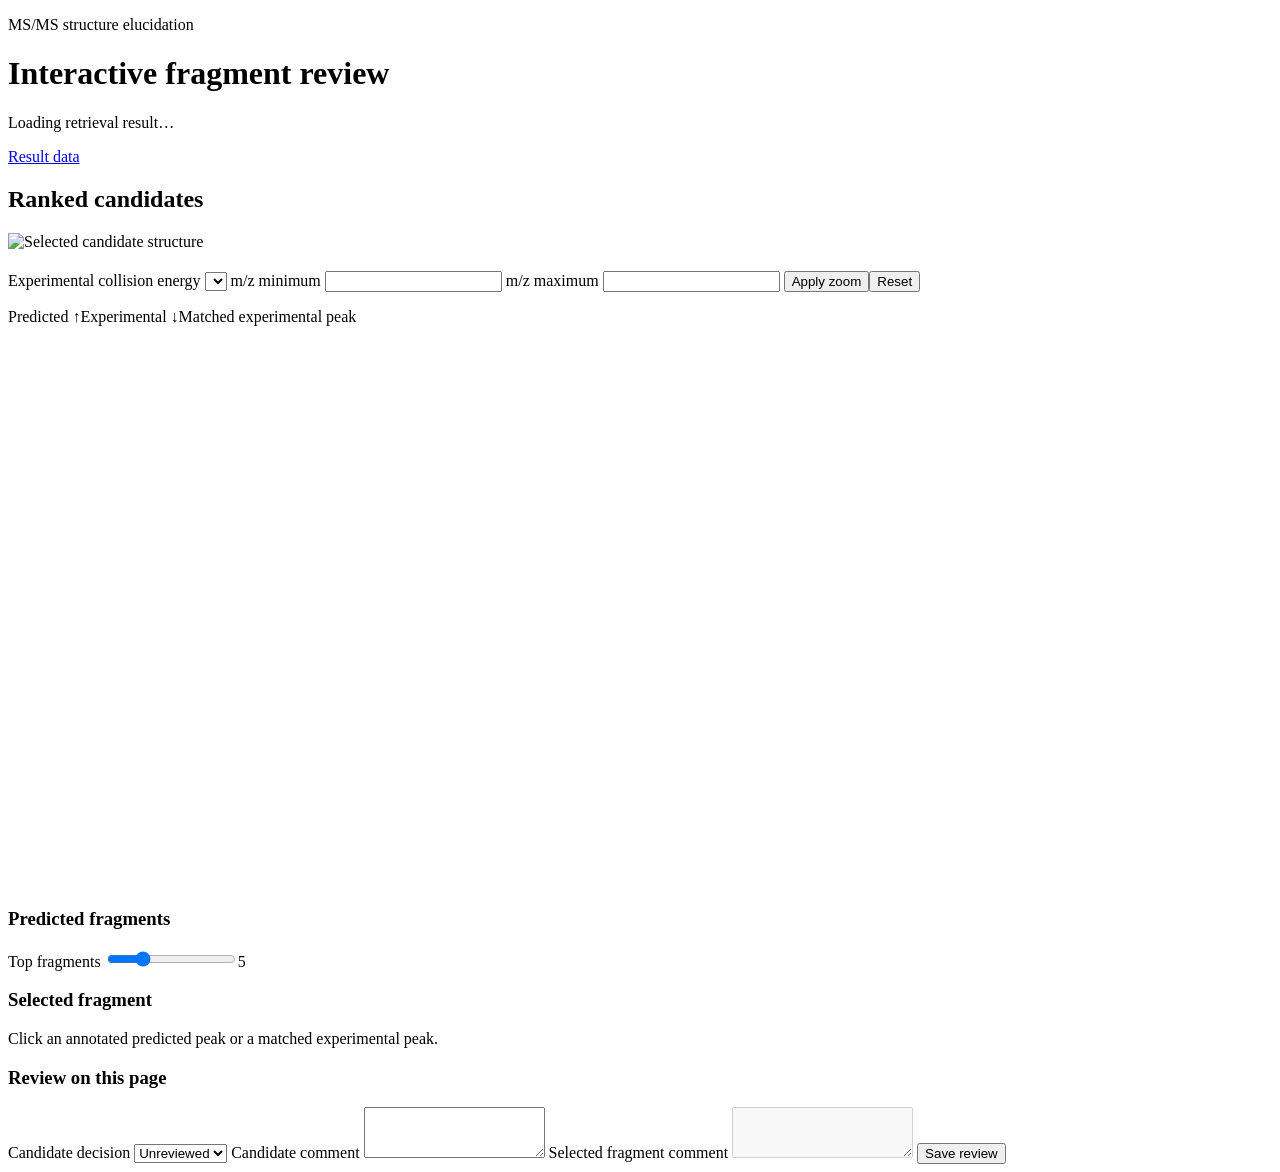
==== src/msms_structure_elucidation/visualize_assets/index.html @ c93ccbab "Implement portable MS/MS elucidation workflow and viewer" ====
<!doctype html>
<!-- Copyright (c) 2026 Coley Group. -->
<html lang="en">
<head>
  <meta charset="utf-8">
  <meta name="viewport" content="width=device-width, initial-scale=1">
  <title>MS/MS fragment review</title>
  <link rel="stylesheet" href="/assets/viewer.css">
</head>
<body>
  <header>
    <div><p class="eyebrow">MS/MS structure elucidation</p><h1>Interactive fragment review</h1>
      <p id="summary">Loading retrieval result…</p></div>
    <div class="header-actions"><span id="source-warning"></span><a href="/api/state" target="_blank" rel="noopener">Result data</a></div>
  </header>
  <main>
    <aside><h2>Ranked candidates</h2><div id="candidate-list"></div></aside>
    <section id="detail">
      <div id="error" role="alert"></div>
      <div class="panel candidate-top"><img id="structure" alt="Selected candidate structure"><div>
        <h2 id="candidate-title"></h2><p id="candidate-meta"></p><code id="smiles"></code>
        <div class="metrics" id="metrics"></div>
      </div></div>
      <div class="panel">
        <div class="controls"><label>Experimental collision energy <select id="energy"></select></label>
          <label>m/z minimum <input id="mz-min" type="number" min="0" step="any"></label>
          <label>m/z maximum <input id="mz-max" type="number" min="0" step="any"></label>
          <button id="zoom-apply" type="button">Apply zoom</button><button id="zoom-reset" type="button">Reset</button></div>
        <p class="legend"><span class="pred-key">Predicted ↑</span><span class="exp-key">Experimental ↓</span><span class="match-key">Matched experimental peak</span></p>
        <svg id="mirror" viewBox="0 0 1000 430" role="img" aria-label="Interactive mirror mass spectrum"></svg>
        <p class="hint" id="energy-note"></p>
      </div>
      <div class="panel">
        <div class="controls"><h3>Predicted fragments</h3><label>Top fragments <input id="top-fragments" type="range" min="0" max="20" value="5"></label><span id="top-count">5</span></div>
        <div id="fragment-strip" class="fragment-strip"></div>
        <p class="hint" id="annotation-note"></p>
      </div>
      <div class="panel review-layout">
        <div><h3>Selected fragment</h3><div id="fragment-detail" class="fragment-detail">Click an annotated predicted peak or a matched experimental peak.</div></div>
        <div><h3>Review on this page</h3>
          <label>Candidate decision <select id="decision"><option value="unreviewed">Unreviewed</option><option value="keep">Keep</option><option value="uncertain">Uncertain</option><option value="reject">Reject</option></select></label>
          <label>Candidate comment <textarea id="candidate-comment" maxlength="2000" rows="3"></textarea></label>
          <label>Selected fragment comment <textarea id="fragment-comment" maxlength="2000" rows="3" disabled></textarea></label>
          <button id="save-review" type="button">Save review</button><span id="save-status" role="status"></span>
        </div>
      </div>
    </section>
  </main>
  <script src="/assets/viewer.js" defer></script>
</body>
</html>
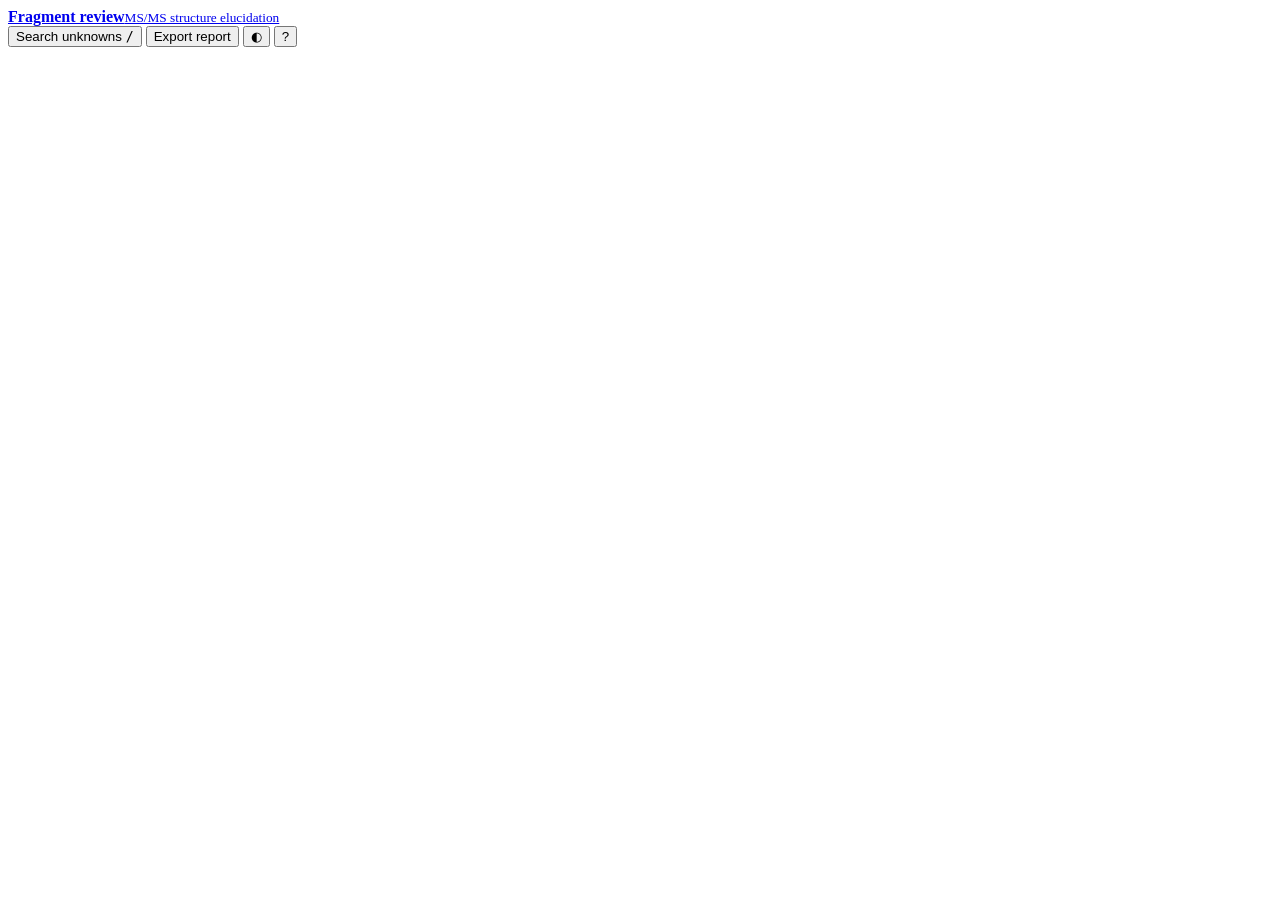
==== commit 7ad0224d: "Rebuild review viewer; add PubChem formula fallback and model provenance Viewer (msms-visualize) - S" ====
--- a/src/msms_structure_elucidation/visualize_assets/index.html
+++ b/src/msms_structure_elucidation/visualize_assets/index.html
@@ -4,48 +4,147 @@
 <head>
   <meta charset="utf-8">
   <meta name="viewport" content="width=device-width, initial-scale=1">
-  <title>MS/MS fragment review</title>
+  <title>Interactive fragment review · MS/MS structure elucidation</title>
+  <script>try { const t = localStorage.getItem('msms-theme'); if (t) document.documentElement.dataset.theme = t; } catch (e) {}</script>
   <link rel="stylesheet" href="/assets/viewer.css">
+  <link rel="icon" href="data:image/svg+xml,%3Csvg xmlns='http://www.w3.org/2000/svg' viewBox='0 0 16 16'%3E%3Crect width='16' height='7' rx='2' fill='%232a78d6'/%3E%3Crect y='9' width='16' height='7' rx='2' fill='%23eb6834'/%3E%3C/svg%3E">
 </head>
 <body>
-  <header>
-    <div><p class="eyebrow">MS/MS structure elucidation</p><h1>Interactive fragment review</h1>
-      <p id="summary">Loading retrieval result…</p></div>
-    <div class="header-actions"><span id="source-warning"></span><a href="/api/state" target="_blank" rel="noopener">Result data</a></div>
+  <header class="topbar">
+    <a class="brand" href="#overview" aria-label="Overview">
+      <span class="mark" aria-hidden="true"></span>
+      <span><strong>Fragment review</strong><small id="dataset">MS/MS structure elucidation</small></span>
+    </a>
+    <div class="top-actions">
+      <button id="open-search" class="ghost" type="button" title="Search unknowns">Search unknowns <kbd>/</kbd></button>
+      <button id="export" class="ghost" type="button" title="Write one self-contained read-only HTML report">Export report</button>
+      <button id="theme" class="ghost icon" type="button" aria-label="Toggle light or dark theme" title="Theme">◐</button>
+      <button id="help" class="ghost icon" type="button" aria-label="Keyboard shortcuts" title="Keyboard shortcuts">?</button>
+    </div>
   </header>
-  <main>
-    <aside><h2>Ranked candidates</h2><div id="candidate-list"></div></aside>
-    <section id="detail">
-      <div id="error" role="alert"></div>
-      <div class="panel candidate-top"><img id="structure" alt="Selected candidate structure"><div>
-        <h2 id="candidate-title"></h2><p id="candidate-meta"></p><code id="smiles"></code>
-        <div class="metrics" id="metrics"></div>
-      </div></div>
-      <div class="panel">
-        <div class="controls"><label>Experimental collision energy <select id="energy"></select></label>
-          <label>m/z minimum <input id="mz-min" type="number" min="0" step="any"></label>
-          <label>m/z maximum <input id="mz-max" type="number" min="0" step="any"></label>
-          <button id="zoom-apply" type="button">Apply zoom</button><button id="zoom-reset" type="button">Reset</button></div>
-        <p class="legend"><span class="pred-key">Predicted ↑</span><span class="exp-key">Experimental ↓</span><span class="match-key">Matched experimental peak</span></p>
-        <svg id="mirror" viewBox="0 0 1000 430" role="img" aria-label="Interactive mirror mass spectrum"></svg>
-        <p class="hint" id="energy-note"></p>
+  <div id="error" class="banner error" role="alert" hidden></div>
+
+  <main id="overview" hidden>
+    <p class="notice" id="demo-note" hidden><b>Demo only:</b> the review controls (Keep, Uncertain, Reject, candidate comments and fragment notes) work here so you can try them, but reviews are saved only in this browser. They are not shared with anyone and are not added to the analysis.</p>
+    <section class="kpis" id="kpis" aria-label="Summary"></section>
+    <section class="ov-grid">
+      <div class="card">
+        <div class="card-head"><h2>Top-candidate similarity</h2><span class="sub">rank-1 entropy similarity per unknown</span></div>
+        <div id="hist" class="chart"></div>
       </div>
-      <div class="panel">
-        <div class="controls"><h3>Predicted fragments</h3><label>Top fragments <input id="top-fragments" type="range" min="0" max="20" value="5"></label><span id="top-count">5</span></div>
-        <div id="fragment-strip" class="fragment-strip"></div>
-        <p class="hint" id="annotation-note"></p>
+      <div class="card">
+        <div class="card-head"><h2>Outcome</h2><span class="sub">where the ranked candidates came from</span></div>
+        <div id="outcomes"></div>
+        <div class="card-head spaced"><h2>Review progress</h2><span class="sub" id="review-sub"></span></div>
+        <div id="review-bar"></div>
       </div>
-      <div class="panel review-layout">
-        <div><h3>Selected fragment</h3><div id="fragment-detail" class="fragment-detail">Click an annotated predicted peak or a matched experimental peak.</div></div>
-        <div><h3>Review on this page</h3>
-          <label>Candidate decision <select id="decision"><option value="unreviewed">Unreviewed</option><option value="keep">Keep</option><option value="uncertain">Uncertain</option><option value="reject">Reject</option></select></label>
-          <label>Candidate comment <textarea id="candidate-comment" maxlength="2000" rows="3"></textarea></label>
-          <label>Selected fragment comment <textarea id="fragment-comment" maxlength="2000" rows="3" disabled></textarea></label>
-          <button id="save-review" type="button">Save review</button><span id="save-status" role="status"></span>
+    </section>
+    <section class="card">
+      <div class="table-head">
+        <h2>Unknowns</h2>
+        <div class="filters">
+          <input id="f-q" type="search" placeholder="Name, formula, m/z or SMILES" aria-label="Filter unknowns">
+          <select id="f-outcome" aria-label="Outcome filter">
+            <option value="">All outcomes</option><option value="atlas">ICEBERG Atlas</option><option value="model">Model prediction</option>
+            <option value="none">No candidates</option>
+          </select>
+          <select id="f-review" aria-label="Review filter">
+            <option value="">Any review state</option><option value="todo">Not reviewed</option><option value="keep">Kept</option>
+            <option value="uncertain">Uncertain</option><option value="reject">Rejected</option>
+          </select>
+          <label class="range">Similarity ≥ <input id="f-sim" type="range" min="0" max="0.9" step="0.05" value="0"><output id="f-sim-v">0.00</output></label>
         </div>
+        <span class="count" id="ov-count"></span>
+      </div>
+      <div class="table-wrap">
+        <table id="ov-table">
+          <thead><tr>
+            <th data-k="label">Unknown</th><th data-k="parentmass" class="num">m/z</th><th data-k="rt_min" class="num">RT (min)</th>
+            <th data-k="formula">Formula</th><th data-k="outcome">Outcome</th><th>Rank-1 structure</th>
+            <th data-k="top_similarity" class="num">Similarity</th><th data-k="top_explained" class="num">Explained</th><th data-k="verdict">Review</th>
+          </tr></thead>
+          <tbody></tbody>
+        </table>
       </div>
     </section>
   </main>
+
+  <main id="workspace" hidden>
+    <div class="ws-bar">
+      <a class="back" href="#overview">← Overview</a>
+      <div class="ws-title"><h1 id="ws-name"></h1><div id="ws-meta" class="meta"></div></div>
+      <div class="ws-nav">
+        <button id="prev" type="button" class="ghost" title="Previous unknown (k)">‹ <kbd>k</kbd></button>
+        <span id="ws-pos" class="pos"></span>
+        <button id="next" type="button" class="ghost" title="Next unknown (j)"><kbd>j</kbd> ›</button>
+      </div>
+    </div>
+    <div class="ws-grid" id="ws-grid">
+      <aside class="rail" aria-label="Ranked candidates">
+        <div class="rail-head"><h2>Candidates</h2><span id="rail-count" class="sub"></span></div>
+        <ol id="cands"></ol>
+      </aside>
+      <section class="center">
+        <div class="card plot-card">
+          <div class="plot-head">
+            <div class="legend" id="legend"></div>
+            <div class="plot-tools">
+              <label class="inline">Energy <select id="energy"></select></label>
+              <button id="compare" type="button" class="ghost" aria-pressed="false" title="Compare with another candidate (c)">Compare <kbd>c</kbd></button>
+              <select id="compare-with" aria-label="Candidate to compare" hidden></select>
+              <button id="reset-zoom" type="button" class="ghost" title="Reset zoom (double-click plot)">Reset zoom</button>
+            </div>
+          </div>
+          <div id="plots"></div>
+          <p class="hint">Drag across the plot to zoom · double-click to reset · click a peak to inspect its fragment · <kbd>←</kbd><kbd>→</kbd> step through annotated peaks</p>
+        </div>
+        <div class="card" id="evidence"></div>
+      </section>
+      <aside class="inspector card" aria-label="Inspector">
+        <div class="struct" id="struct"></div>
+        <div id="cand-summary" class="cand-summary"></div>
+        <div id="peak-info" class="peak-info"></div>
+        <label class="field">Fragment note
+          <textarea id="frag-note" rows="3" maxlength="2000" disabled placeholder="Select an annotated peak to comment on its fragment"></textarea></label>
+        <div class="card-head spaced"><h3>Strongest predicted fragments</h3></div>
+        <div id="frag-list" class="frag-list"></div>
+      </aside>
+    </div>
+    <div class="ws-empty card" id="ws-empty" hidden></div>
+    <div class="verdict" id="verdict">
+      <span class="chip demo" id="demo-chip" hidden title="Reviews here are a demo: they stay in this browser and are not shared or added to the analysis.">Demo only</span>
+      <span class="vlabel">Verdict for <b id="v-rank"></b></span>
+      <div class="seg" id="decision" role="group" aria-label="Candidate decision">
+        <button type="button" data-d="keep"><span class="ico keep" aria-hidden="true">✓</span>Keep <kbd>1</kbd></button>
+        <button type="button" data-d="uncertain"><span class="ico uncertain" aria-hidden="true">?</span>Uncertain <kbd>2</kbd></button>
+        <button type="button" data-d="reject"><span class="ico reject" aria-hidden="true">✕</span>Reject <kbd>3</kbd></button>
+        <button type="button" data-d="unreviewed">Clear <kbd>0</kbd></button>
+      </div>
+      <input id="cand-comment" type="text" maxlength="2000" placeholder="Comment on this candidate…" aria-label="Candidate comment">
+      <span id="save-state" class="save-state" role="status"></span>
+    </div>
+  </main>
+
+  <dialog id="palette" aria-label="Search unknowns">
+    <input id="pal-q" type="search" placeholder="Jump to an unknown: name, formula, m/z, SMILES" aria-label="Search unknowns">
+    <ol id="pal-list"></ol>
+  </dialog>
+  <dialog id="shortcuts" aria-label="Keyboard shortcuts">
+    <h2>Keyboard shortcuts</h2>
+    <dl>
+      <dt><kbd>/</kbd></dt><dd>Search unknowns</dd>
+      <dt><kbd>j</kbd> <kbd>k</kbd></dt><dd>Next / previous unknown (in the overview's filter and sort order)</dd>
+      <dt><kbd>↑</kbd> <kbd>↓</kbd></dt><dd>Previous / next candidate</dd>
+      <dt><kbd>←</kbd> <kbd>→</kbd></dt><dd>Previous / next annotated predicted peak</dd>
+      <dt><kbd>1</kbd> <kbd>2</kbd> <kbd>3</kbd> <kbd>0</kbd></dt><dd>Keep / uncertain / reject / clear the current candidate</dd>
+      <dt><kbd>c</kbd></dt><dd>Compare with another candidate</dd>
+      <dt><kbd>z</kbd></dt><dd>Reset zoom</dd>
+      <dt><kbd>Esc</kbd></dt><dd>Clear peak selection · back to overview</dd>
+    </dl>
+    <form method="dialog"><button type="submit">Close</button></form>
+  </dialog>
+  <div id="tip" class="tip" role="tooltip" hidden></div>
+  <div id="toast" class="toast" role="status" hidden></div>
   <script src="/assets/viewer.js" defer></script>
 </body>
 </html>
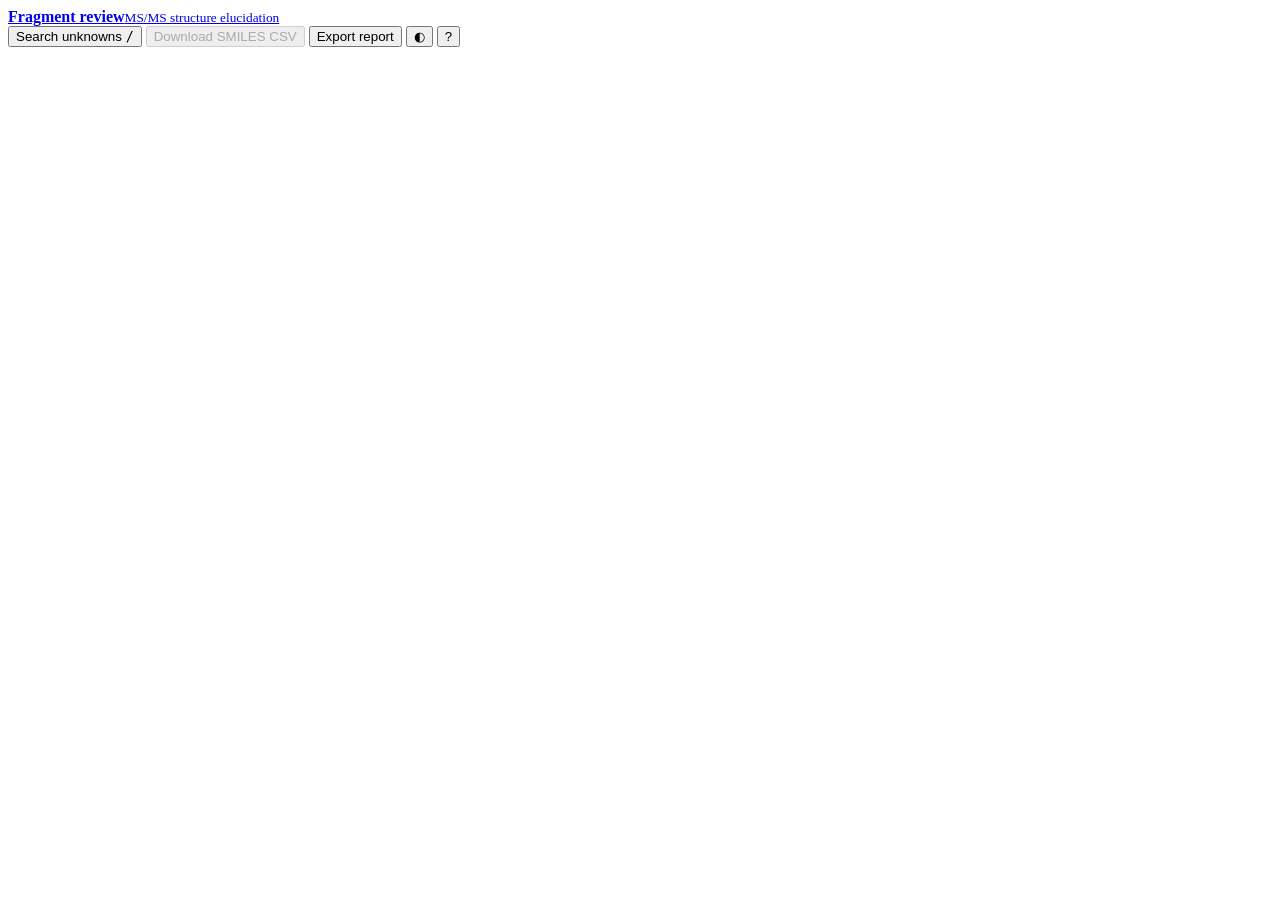
==== commit 5eddacaf: "Improve portable prediction workers, review queues and viewer Keep CPU preparation, GPU batching, ou" ====
--- a/src/msms_structure_elucidation/visualize_assets/index.html
+++ b/src/msms_structure_elucidation/visualize_assets/index.html
@@ -7,7 +7,7 @@
   <title>Interactive fragment review · MS/MS structure elucidation</title>
   <script>try { const t = localStorage.getItem('msms-theme'); if (t) document.documentElement.dataset.theme = t; } catch (e) {}</script>
   <link rel="stylesheet" href="/assets/viewer.css">
-  <link rel="icon" href="data:image/svg+xml,%3Csvg xmlns='http://www.w3.org/2000/svg' viewBox='0 0 16 16'%3E%3Crect width='16' height='7' rx='2' fill='%232a78d6'/%3E%3Crect y='9' width='16' height='7' rx='2' fill='%23eb6834'/%3E%3C/svg%3E">
+  <link rel="icon" href="data:image/svg+xml,%3Csvg xmlns='http://www.w3.org/2000/svg' viewBox='0 0 16 16'%3E%3Crect width='16' height='7' rx='2' fill='%2358595b'/%3E%3Crect y='9' width='16' height='7' rx='2' fill='%237c9d97'/%3E%3C/svg%3E">
 </head>
 <body>
   <header class="topbar">
@@ -17,6 +17,7 @@
     </a>
     <div class="top-actions">
       <button id="open-search" class="ghost" type="button" title="Search unknowns">Search unknowns <kbd>/</kbd></button>
+      <button id="download-smiles" class="ghost" type="button" disabled aria-label="Download SMILES CSV" title="Download the top 10 ranked SMILES and similarities for every unknown, including filtered unknowns"><span class="download-label">Download SMILES </span>CSV</button>
       <button id="export" class="ghost" type="button" title="Write one self-contained read-only HTML report">Export report</button>
       <button id="theme" class="ghost icon" type="button" aria-label="Toggle light or dark theme" title="Theme">◐</button>
       <button id="help" class="ghost icon" type="button" aria-label="Keyboard shortcuts" title="Keyboard shortcuts">?</button>
@@ -26,6 +27,15 @@
 
   <main id="overview" hidden>
     <p class="notice" id="demo-note" hidden><b>Demo only:</b> the review controls (Keep, Uncertain, Reject, candidate comments and fragment notes) work here so you can try them, but reviews are saved only in this browser. They are not shared with anyone and are not added to the analysis.</p>
+    <section class="card" aria-label="Spectrum quality filter">
+      <div class="qc-controls">
+        <label class="inline"><input id="f-qc" type="checkbox" checked> Spectrum QC</label>
+        <label class="inline">At least <input id="f-qc-n" type="number" min="1" step="1" value="5" required aria-label="Minimum QC peaks"> peaks</label>
+        <label class="inline">with intensity ≥ <input id="f-qc-m" type="number" min="0" max="100" step="any" value="10" required aria-label="Minimum intensity percent"> % of base peak</label>
+        <span class="sub" id="qc-count" role="status"></span>
+      </div>
+      <p class="hint">Uses all experimental energies merged within 20 ppm. Precursor peaks (±20 ppm) are excluded before finding the base peak. Turn off Spectrum QC to show every unknown.</p>
+    </section>
     <section class="kpis" id="kpis" aria-label="Summary"></section>
     <section class="ov-grid">
       <div class="card">
@@ -60,12 +70,18 @@
         <table id="ov-table">
           <thead><tr>
             <th data-k="label">Unknown</th><th data-k="parentmass" class="num">m/z</th><th data-k="rt_min" class="num">RT (min)</th>
-            <th data-k="formula">Formula</th><th data-k="outcome">Outcome</th><th>Rank-1 structure</th>
+            <th data-k="formula">Formula</th><th data-k="qc_peaks" class="num">QC peaks</th><th data-k="outcome">Outcome</th><th>Rank-1 structure</th>
             <th data-k="top_similarity" class="num">Similarity</th><th data-k="top_explained" class="num">Explained</th><th data-k="verdict">Review</th>
           </tr></thead>
           <tbody></tbody>
         </table>
       </div>
+      <nav class="pagination" id="ov-pagination" aria-label="Unknown pages" hidden>
+        <span id="ov-page-info" class="sub" role="status"></span>
+        <button id="ov-prev" type="button" class="ghost">Previous</button>
+        <label class="inline">Page <select id="ov-page" aria-label="Unknown page"></select></label>
+        <button id="ov-next" type="button" class="ghost">Next</button>
+      </nav>
     </section>
   </main>
 
@@ -79,6 +95,10 @@
         <button id="next" type="button" class="ghost" title="Next unknown (j)"><kbd>j</kbd> ›</button>
       </div>
     </div>
+    <div class="notice demo-guide" id="demo-guide" hidden>
+      <span><b>Explore a real MS/MS result.</b> Switch energies, click peaks to inspect predicted fragments, compare structures, and try review notes. Demo notes stay in your browser; similarity is not identification confidence.</span>
+      <span class="demo-links"><a id="demo-source" hidden target="_blank" rel="noopener noreferrer">Source spectrum ↗</a><a id="demo-install" hidden target="_blank" rel="noopener noreferrer">Get the skills ↗</a></span>
+    </div>
     <div class="ws-grid" id="ws-grid">
       <aside class="rail" aria-label="Ranked candidates">
         <div class="rail-head"><h2>Candidates</h2><span id="rail-count" class="sub"></span></div>
@@ -89,14 +109,14 @@
           <div class="plot-head">
             <div class="legend" id="legend"></div>
             <div class="plot-tools">
-              <label class="inline">Energy <select id="energy"></select></label>
+              <label class="inline">Energy view <select id="energy"></select></label>
               <button id="compare" type="button" class="ghost" aria-pressed="false" title="Compare with another candidate (c)">Compare <kbd>c</kbd></button>
               <select id="compare-with" aria-label="Candidate to compare" hidden></select>
               <button id="reset-zoom" type="button" class="ghost" title="Reset zoom (double-click plot)">Reset zoom</button>
             </div>
           </div>
           <div id="plots"></div>
-          <p class="hint">Drag across the plot to zoom · double-click to reset · click a peak to inspect its fragment · <kbd>←</kbd><kbd>→</kbd> step through annotated peaks</p>
+          <p class="hint" id="plot-hint">Drag across the plot to zoom · double-click to reset · click a peak to inspect its fragment · <kbd>←</kbd><kbd>→</kbd> step through annotated peaks</p>
         </div>
         <div class="card" id="evidence"></div>
       </section>
@@ -104,13 +124,17 @@
         <div class="struct" id="struct"></div>
         <div id="cand-summary" class="cand-summary"></div>
         <div id="peak-info" class="peak-info"></div>
-        <label class="field">Fragment note
-          <textarea id="frag-note" rows="3" maxlength="2000" disabled placeholder="Select an annotated peak to comment on its fragment"></textarea></label>
+        <div class="field">
+          <label for="frag-note">Fragment note</label>
+          <div class="note-input">
+            <textarea id="frag-note" rows="3" maxlength="2000" disabled placeholder="Select an annotated peak to comment on its fragment"></textarea>
+            <button id="expand-fragment-note" type="button" class="ghost expand-note" disabled aria-label="Expand fragment note" title="Expand fragment note" aria-haspopup="dialog" aria-controls="note-editor"><svg viewBox="0 0 24 24" aria-hidden="true" fill="none" stroke="currentColor" stroke-width="1.8" stroke-linecap="round" stroke-linejoin="round"><path d="M14 4h6v6M4 14v6h6M20 4 4 20"/></svg></button>
+          </div>
+        </div>
         <div class="card-head spaced"><h3>Strongest predicted fragments</h3></div>
         <div id="frag-list" class="frag-list"></div>
       </aside>
     </div>
-    <div class="ws-empty card" id="ws-empty" hidden></div>
     <div class="verdict" id="verdict">
       <span class="chip demo" id="demo-chip" hidden title="Reviews here are a demo: they stay in this browser and are not shared or added to the analysis.">Demo only</span>
       <span class="vlabel">Verdict for <b id="v-rank"></b></span>
@@ -120,11 +144,23 @@
         <button type="button" data-d="reject"><span class="ico reject" aria-hidden="true">✕</span>Reject <kbd>3</kbd></button>
         <button type="button" data-d="unreviewed">Clear <kbd>0</kbd></button>
       </div>
-      <input id="cand-comment" type="text" maxlength="2000" placeholder="Comment on this candidate…" aria-label="Candidate comment">
+      <div class="comment-field note-input">
+        <textarea id="cand-comment" rows="1" maxlength="2000" placeholder="Comment on this candidate…" aria-label="Candidate comment"></textarea>
+        <button id="expand-candidate-comment" type="button" class="ghost expand-note" aria-label="Expand candidate comment" title="Expand candidate comment" aria-haspopup="dialog" aria-controls="note-editor"><svg viewBox="0 0 24 24" aria-hidden="true" fill="none" stroke="currentColor" stroke-width="1.8" stroke-linecap="round" stroke-linejoin="round"><path d="M14 4h6v6M4 14v6h6M20 4 4 20"/></svg></button>
+      </div>
       <span id="save-state" class="save-state" role="status"></span>
     </div>
   </main>
 
+  <dialog id="note-editor" aria-labelledby="note-editor-title">
+    <div class="note-editor-head">
+      <div><h2 id="note-editor-title">Candidate comment</h2><p id="note-editor-context" class="sub"></p></div>
+      <button id="note-editor-maximize" type="button" class="ghost" aria-pressed="false">Full screen</button>
+      <button id="note-editor-close" type="button">Close</button>
+    </div>
+    <textarea id="note-editor-text" maxlength="2000" aria-labelledby="note-editor-title" aria-describedby="note-editor-status"></textarea>
+    <div class="note-editor-foot"><span id="note-editor-status" role="status"></span><span class="sub"><kbd>Esc</kbd> closes</span></div>
+  </dialog>
   <dialog id="palette" aria-label="Search unknowns">
     <input id="pal-q" type="search" placeholder="Jump to an unknown: name, formula, m/z, SMILES" aria-label="Search unknowns">
     <ol id="pal-list"></ol>
@@ -145,6 +181,7 @@
   </dialog>
   <div id="tip" class="tip" role="tooltip" hidden></div>
   <div id="toast" class="toast" role="status" hidden></div>
+  <script src="/assets/viewer_merge.js" defer></script>
   <script src="/assets/viewer.js" defer></script>
 </body>
 </html>
